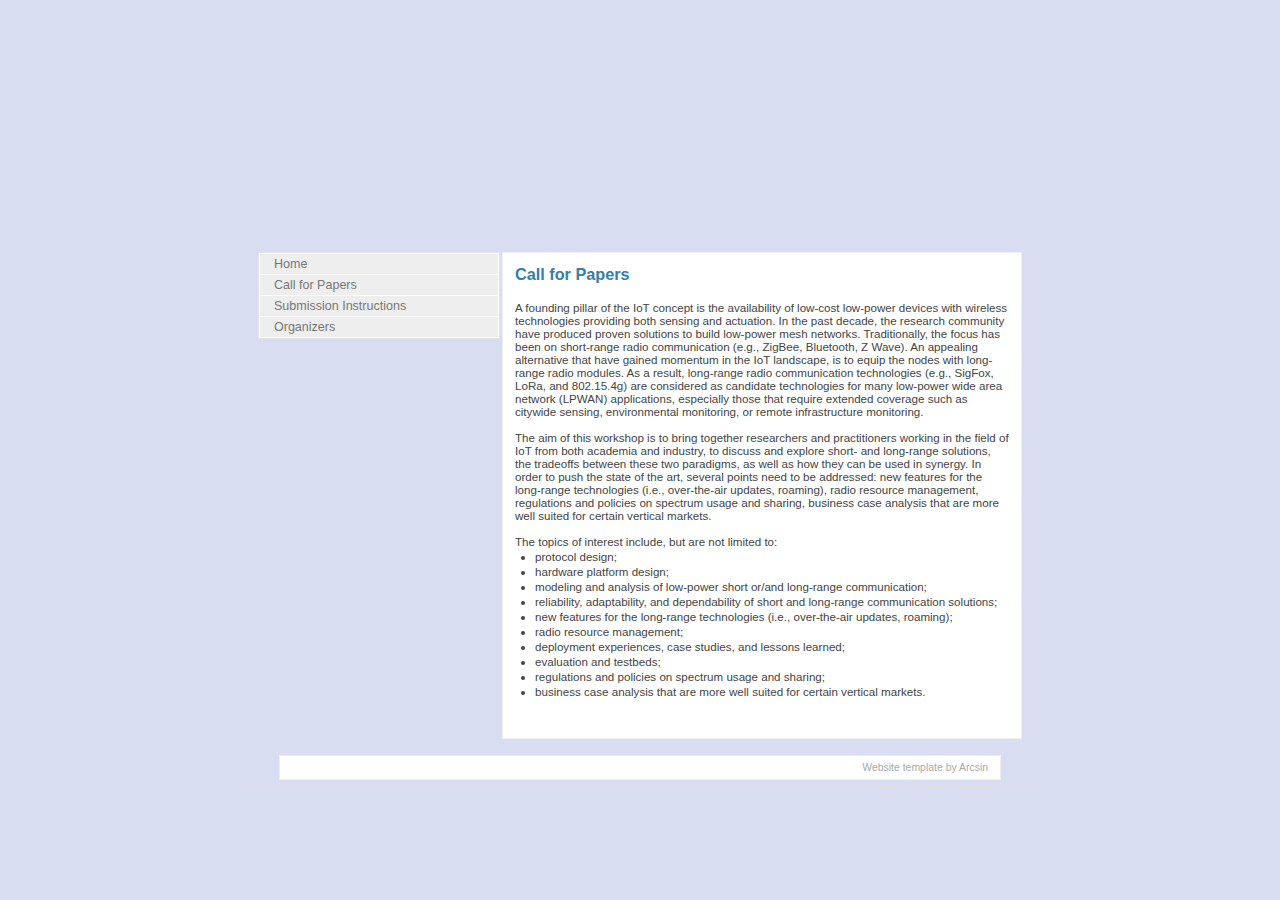
==== cfp.html @ 2c10c12c "Add files via upload" ====
<!DOCTYPE html PUBLIC "-//W3C//DTD XHTML 1.1//EN" "http://www.w3.org/TR/xhtml11/DTD/xhtml11.dtd">
<html xmlns="http://www.w3.org/1999/xhtml">

<head>
<meta http-equiv="content-type" content="text/html; charset=iso-8859-1"/>
<meta name="description" content="description"/>
<meta name="keywords" content="keywords"/>
<meta name="author" content="author"/>
<link rel="stylesheet" type="text/css" href="default.css" media="screen"/>
<title>Transparentia</title>
</head>

<body>

<div class="container">

	<div class="main">

		<div class="header">

			<div class="title">
				<h1>&nbsp; </h1>
			</div>

		</div>

		<div class="content">

			<div class="item">

				<h1>Call for Papers</h1>
				<br>
				<descr>A founding pillar of the IoT concept is the availability of low-cost low-power devices with wireless technologies providing both sensing and actuation. In the past decade, the research community have produced proven solutions to build low-power mesh networks. Traditionally, the focus has been on short-range radio communication (e.g., ZigBee, Bluetooth, Z Wave). An appealing alternative that have gained momentum in the IoT landscape, is to equip the nodes with long-range radio modules. As a result, long-range radio communication technologies (e.g., SigFox, LoRa, and 802.15.4g) are considered as candidate technologies for many low-power wide area network (LPWAN) applications, especially those that require extended coverage such as citywide sensing,  environmental monitoring, or remote infrastructure monitoring.</descr>
<br><br>
<descr>The aim of this workshop is to bring together researchers and practitioners working in the field of IoT from both academia and industry, to discuss and explore short- and long-range solutions, the tradeoffs between these two paradigms, as well as how they can be used in synergy. In order to push the state of the art, several points need to be addressed: new features for the long-range technologies (i.e., over-the-air updates, roaming), radio resource management, regulations and policies on spectrum usage and sharing, business case analysis that are more well suited for certain vertical markets.
</descr>
<br><br>
<descr>The topics of interest include, but are not limited to:</descr>

<table>
	<tr valign="top" align="left">
		<td><ul1><li><pitipi>protocol design;</pitipi></li></ul1></td></tr>
	</tr>
		<tr valign="top" align="left">
	<td><ul1><li><pitipi>hardware platform design;</pitipi></li></ul1></td>
	</tr>
	<tr valign="top" align="left"><td><ul1><li> <pitipi>modeling and analysis of low-power short or/and long-range communication;</pitipi></li></ul1></td>
		</tr>

		<tr valign="top" align="left">
	<td><ul1><li><pitipi>reliability, adaptability, and dependability of short and long-range communication solutions;</pitipi></li></ul1></td></tr>
	<tr valign="top" align="left"><td><ul1><li> <pitipi>new features for the long-range technologies (i.e., over-the-air updates, roaming);</pitipi> </li></ul1></td>
		</tr>

		<tr valign="top" align="left">
<td><ul1><li><pitipi>radio resource management;</pitipi></li></ul1></td></tr>
	<tr valign="top" align="left"><td><ul1><li> <pitipi>deployment experiences, case studies, and lessons learned;</pitipi> </li></ul1></td>
		</tr>

		<tr valign="top" align="left">
<td><ul1><li><pitipi>evaluation and testbeds;</pitipi></li></ul1></td></tr>
	<tr valign="top" align="left"><td><ul1><li> <pitipi>regulations and policies on spectrum usage and sharing;</pitipi></li></ul1></td>
		</tr>

		<tr valign="top" align="left">
<td><ul1><li><pitipi>business case analysis that are more well suited for certain vertical markets.</pitipi></li></ul1></td></tr>
</table>


<br><br>				
				</div>
</div>
		<div class="sidenav">

			<ul>
				<li><a href="index.html">Home</a></li>
				<li><a href="cfp.html">Call for Papers</a></li>
				<li><a href="submission.html">Submission Instructions</a></li>
				<li><a href="organize.html">Organizers</a></li>
			</ul>

			<!-- <h1>Another thing</h1>
			<ul>
				<li><a href="index.html">consequat molestie</a></li>
				<li><a href="index.html">sem justo</a></li>
				<li><a href="index.html">semper</a></li>
				<li><a href="index.html">sociis natoque</a></li>
			</ul> -->

			

			
		</div>

		<div class="clearer"><span></span></div>

	</div>
	
	
  <div class="footer"><!-- <span class="left">Copyright &copy; <a href="index.html">D3S 2011</a><a href="http://validator.w3.org/check?uri=referer"></a> 
    </span> --><span class="right"><a href="http://templates.arcsin.se/">Website 
    template</a> by <a href="http://arcsin.se/">Arcsin</a></span> 
    <div class="clearer"><span></span></div>

	</div>

</div>

</body>

</html>
---- default.css ----
/*
Template name: Transparentia
Template URI: http://templates.arcsin.se/transparentia-website-template/
Release date: 2006-08-20
Description: Simple, lightweight and slightly blue.
Author: Viktor Persson
Author URI: http://arcsin.se/

This template is licensed under a Creative Commons Attribution 2.5 License:
http://templates.arcsin.se/license/
*/

/* standard elements */
* {
	margin: 0;
	padding: 0;
}
a {
	color: #36C;
}
a:hover {
	color: #06F;
}
body {
	background: #d9ddf1;
	color: #444;
	font: normal 72.5% Verdana, Arial, Helvetica, sans-serif;
	margin: 0;
}
input {
	color: #555;
	font: normal 1.1em Verdana, Arial, Helvetica, sans-serif;
}
p,cite,code {
	font-size: 1.2em;
	padding-bottom: 1.2em;
}

ul {
	font-size: 1.2em;
}

h1 {
	font-size: 1.4em;
	margin-bottom: 4px;
}
code {
	background: url(images/bgcode.gif);
	border: 1px solid #F0F0F0;
	border-left: 6px solid #39F;
	color: #555;
	display: block;
	font: normal 1.1em Verdana, Arial, Helvetica, sans-serif;
	margin-bottom: 12px;
	padding: 8px 10px;
	white-space: pre;
}
cite {
	background: url(images/quote.gif) no-repeat;
	color: #666;
	display: block;
	font: normal 1.3em Verdana, Arial, Helvetica, sans-serif;
	padding-left: 28px;
}
h1,h2,h3 {
	color: #367EA6;
	padding-top: 6px;
}

important {
	color:#ff0000;
	font-size:large;
	text-align:center;
}

/* misc */
.clearer {
	clear: both;
}

/* structure */
.container {
	background: url(images/bgcontainer.gif) repeat-y;
	margin: 0 auto;
	padding-bottom: 6px;
	width: 800px;
	border-bottom: 1px solid #DDD;
}
.header {
	background: url(images/Limerick3.png) repeat-x;
}

/* title */
.title h1 {
	color: #FFF;
	font: normal 3em Verdana,sans-serif;
	height: 230px;
	line-height: 150px;
	margin-bottom: 8px;
	text-align: center;
}

/* navigation */
.navigation {
	margin-bottom: 4px;
}
.navigation a {
	background-color: #4A91C3;
	color: #FFF;
	float: left;
	font: bold 1.2em "Trebuchet MS",sans-serif;
	padding: 8px 0;
	width: 19%;
	border-right: 1px solid #FFF;
	text-align: center;
	text-decoration: none;
}
.navigation a:hover {
	background-color: #000;
	color: #FFF;
}

/* main */
.main {
	clear: both;
	padding: 8px 18px;
}

/* main left */
.sidenav h1,.sidenav ul {
	padding-left: 12px;
}
.sidenav {
	background: #EEE;
	border: 1px solid #E5E5E5;
	float: left;
	width: 240px;
}
.sidenav h1 {
	color: #666;
	font-size: 1.2em;
	height: 20px;
	margin-top: 1.2em;
}
.sidenav ul {
	border-top: 1px solid #FAFAFA;
	background: #EEE url(images/bgul.gif) repeat-x;
	margin: 0;
	padding: 0;
}
.sidenav li {
	border: 1px solid #FAFAFA;
	border-top: none;
	list-style: none;
	margin: 0;
}
.sidenav li a {
	color: #777;
	display: block;
	font-size: 0.9em;
	padding: 3px 6px 3px 14px;
	text-decoration: none;
}
.sidenav li a:hover {
	color: #111;
}

/* content */
.content {
	float: right;
	width: 520px;
}
.content .item {
	padding: 6px 12px 12px;
	border: 1px solid #EEE;
	background: #FFF;
	margin-bottom: 8px;
}
.content .descr {
	color: #333;
	margin-bottom: 6px;
}
.content li {
	list-style: url(images/li.gif);
	margin-left: 18px;
}

/* news */
.news {
	float: right;
	width: 200px;
}
.news .item {
	padding: 6px 12px;
	border: 1px solid #EEE;
	background: #FFF;
	margin-bottom: 8px;
}
.news .descr {
	color: #333;
	margin-bottom: 6px;
}
.news li {
	list-style: url(images/li.gif);
	margin-left: 18px;
}

/* search form */
form {
	padding: 0 0 6px 8px;
}
.styled {
	border: 1px solid #DDD;
	padding: 4px;
}
.button {
	background: url(images/search.gif) no-repeat left bottom;
	border: none;
	height: 27px;
	width: 27px;
}

/* footer */
.footer {
	background: #FFF;
	border: 1px solid #EEE;
	color: #666;
	font-size: 0.9em;
	margin: 0 auto;
	text-align: center;
	width: 720px;
}
.footer a {
	color: #36C;
	text-decoration: none;
}
.footer a:hover {
	color: #06F;
	text-decoration: underline;
}
.footer .left, .footer .right {padding: 6px 12px;}
.footer .right, .footer .right a {color: #AAA;}
.footer .right a:hover {color: #666;}

/* floats */
.left {float: left;}
.right {float: right;}

/* Cami added*/
.camip {
  font-weight: bold;
  padding-bottom: 0.4em;
}
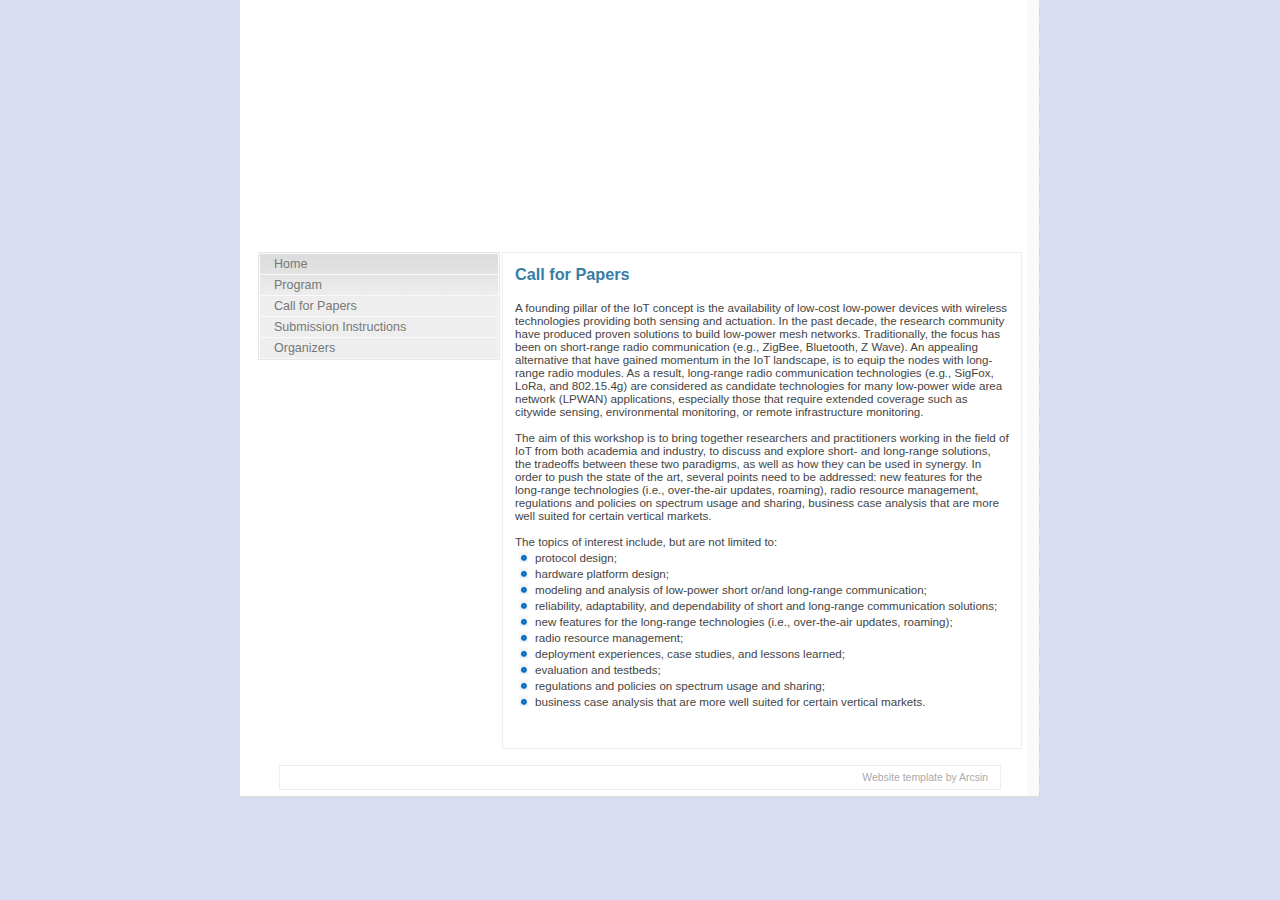
==== commit 3f98daa6: "Update cfp.html" ====
--- a/cfp.html
+++ b/cfp.html
@@ -7,7 +7,7 @@
 <meta name="keywords" content="keywords"/>
 <meta name="author" content="author"/>
 <link rel="stylesheet" type="text/css" href="default.css" media="screen"/>
-<title>Transparentia</title>
+<title>NewNets2019 Workshop</title>
 </head>
 
 <body>
@@ -74,6 +74,7 @@
 
 			<ul>
 				<li><a href="index.html">Home</a></li>
+				<li><a href="program.html">Program</a></li>
 				<li><a href="cfp.html">Call for Papers</a></li>
 				<li><a href="submission.html">Submission Instructions</a></li>
 				<li><a href="organize.html">Organizers</a></li>
--- a/default.css
+++ b/default.css
@@ -87,7 +87,7 @@
 	border-bottom: 1px solid #DDD;
 }
 .header {
-	background: url(images/Limerick3.png) repeat-x;
+	background: url(images/Limerick4.png) repeat-x;
 }
 
 /* title */
